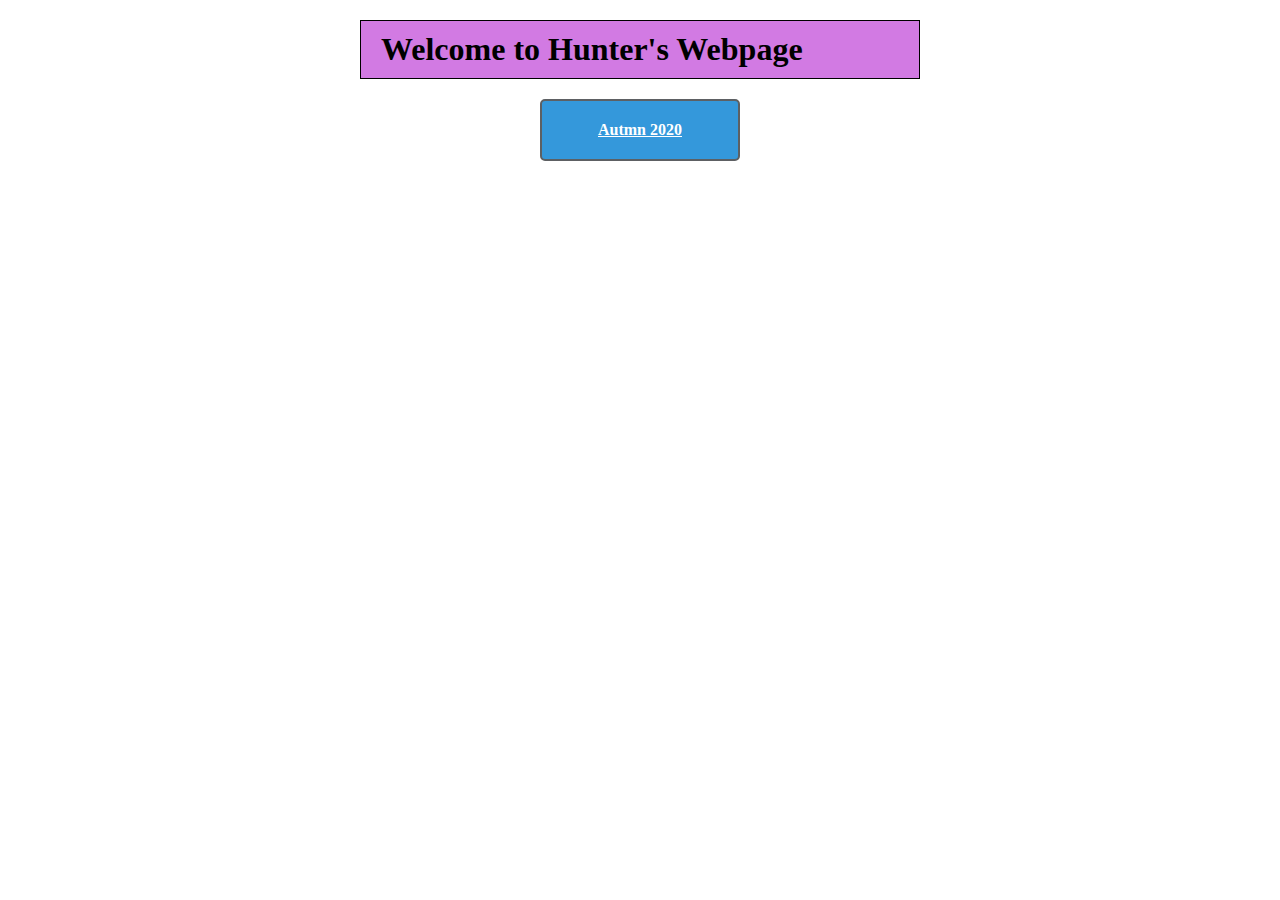
==== index.html @ 2820ce59 "Add files via upload" ====
<!DOCTYPE html>
<html lang="en" dir="ltr">
  <head>
    <meta charset="utf-8">
    <title>Hunter's Webpage</title>
    <link rel="stylesheet" href="styles.css">
  </head>
  <body>
    <div class='page'>
      <h1>Welcome to Hunter's Webpage</h1>

      <div class='button'><a href="artifact1.html">Autmn 2020</a></div>
    </div>
  </body>
</html>
---- styles.css ----
* {
  margin: 0;
  padding: 0;
  box-sizing: border-box;
  text-align: left;
}
h1 {
  background-color: #d27ae3;
  padding-left: 20px;
  padding-right: 20px;
  padding-top: 10px;
  padding-bottom: 10px;

  border: 1px solid #000;
  margin: 20px;
}
.button {
  color: #FFF;
  background-color: #3498DB;  /* Blue */
  font-weight: bold;
  padding: 20px;
  text-align: center;
  border: 2px solid #5D6063;  /* Dark gray */
  border-radius: 5px;

  width: 200px;
  margin: 20px auto;
}


.page {
  width: 600px;
  margin: 0 auto;
}
.bigpage {
  width: 800px;
  margin: 0 auto;

}
a {
  color: #FFF;

}
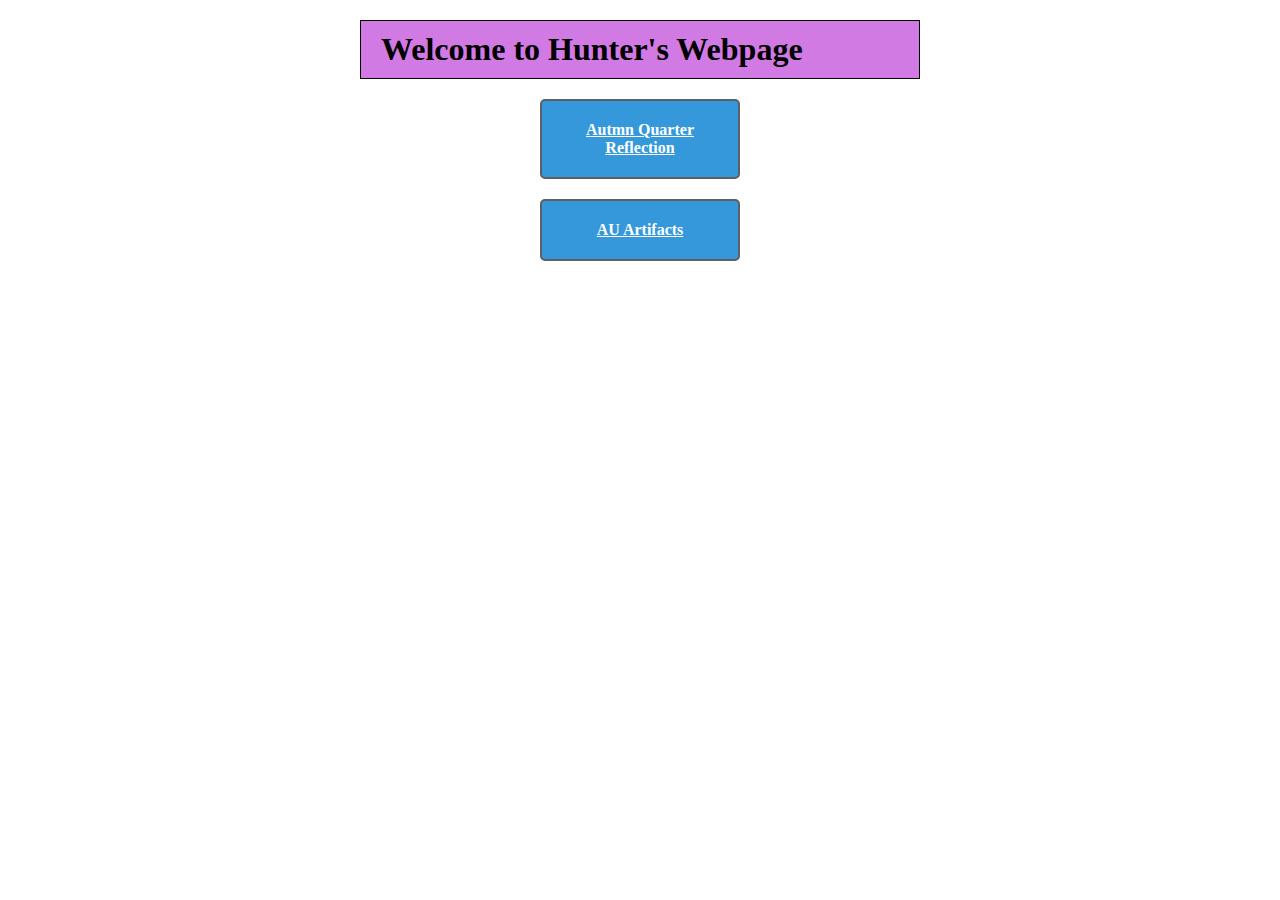
==== commit 8959b29c: "Add files via upload" ====
--- a/index.html
+++ b/index.html
@@ -9,7 +9,10 @@
     <div class='page'>
       <h1>Welcome to Hunter's Webpage</h1>
 
-      <div class='button'><a href="artifact1.html">Autmn 2020</a></div>
+      <div class='button'><a href="artifact1.html">Autmn Quarter Reflection</a></div>
+      <div class='button'><a href="AUartifacts.html">AU Artifacts</a></div>
+
+      </div>
     </div>
   </body>
 </html>
--- a/styles.css
+++ b/styles.css
@@ -27,7 +27,6 @@
   margin: 20px auto;
 }
 
-
 .page {
   width: 600px;
   margin: 0 auto;
@@ -37,6 +36,11 @@
   margin: 0 auto;
 
 }
+.centertext {
+  font-size: 20px;
+  text-align: center;
+  padding-bottom: 40px;
+}
 a {
   color: #FFF;
 
